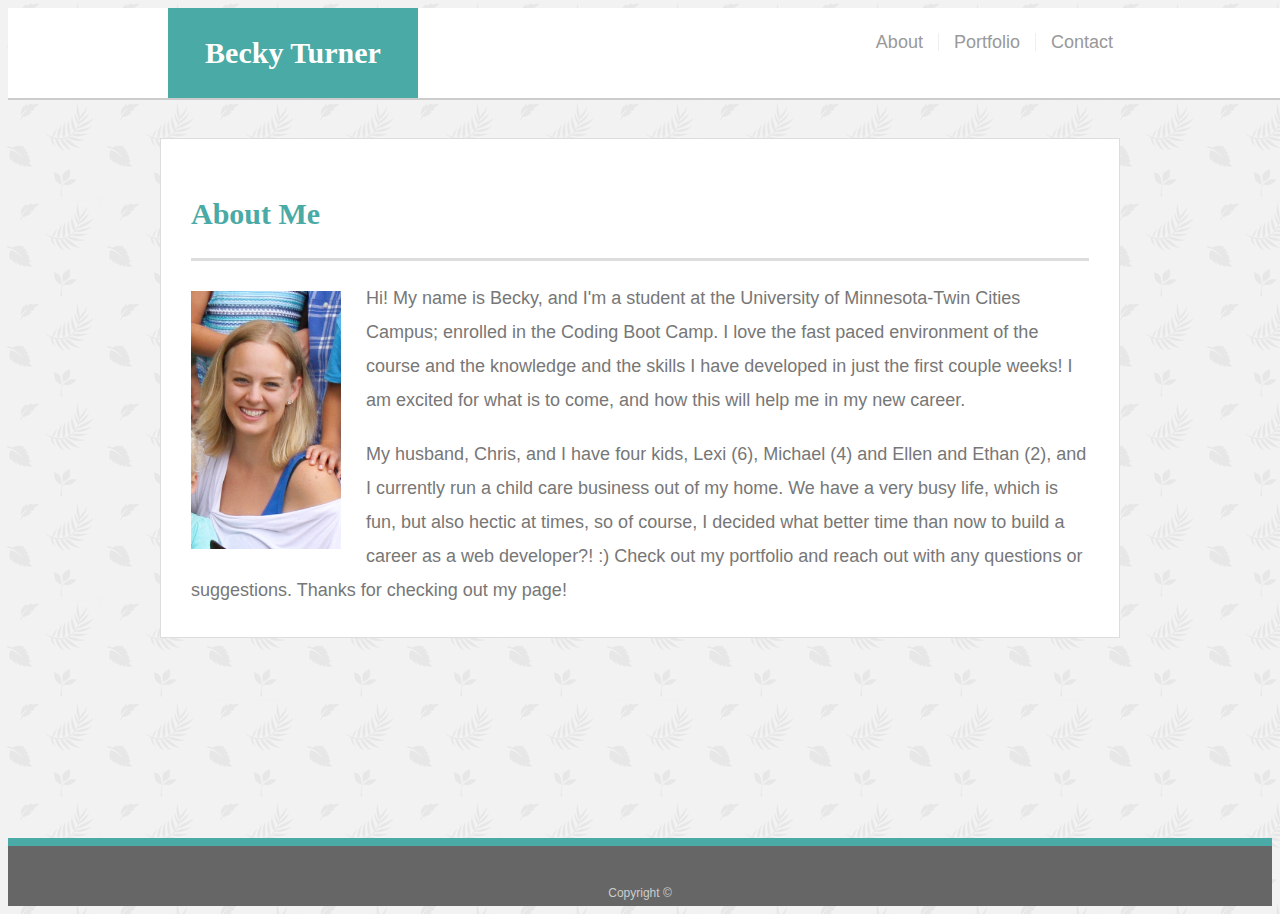
==== index.html @ 1650af1d "First alterations" ====
<!DOCTYPE html>
<html lang="en">
<head>
    <meta charset="UTF-8">
    <meta name="viewport" content="width=device-width, initial-scale=1.0">
    <meta http-equiv="X-UA-Compatible" content="ie=edge">
    <title>Becky Turner</title>
    <link rel="stylesheet" type="text/css" href="../code/reset.css">
    <link rel="stylesheet" type="text/css" href="assets/css/style.css">
</head>

<body>
    <header id="masthead">
        <div class="container">
          <a href="index.html" id="logo">Becky Turner</a>
          <nav>
            <a href="contac.html">Contact</a>
            <a href="portfolio.html">Portfolio</a>
            <a href="index.html">About</a>
          </nav>
        </div>
      </header>

    <div id="main-container" class="container">
        <section class="main-section">
            <h1>About Me</h1>
      
            <img class="auth-image" src="assets/images/profile-pic.jpg" alt="Becky Turner">

            <p>Hi! My name is Becky, and I'm a student at the University of Minnesota-Twin Cities Campus; enrolled in the Coding Boot Camp. I love the fast paced environment of the course and the knowledge and the skills I have developed in just the first couple weeks! I am excited for what is to come, and how this will help me in my new career.</p>

            <p>My husband, Chris, and I have four kids, Lexi (6), Michael (4) and Ellen and Ethan (2), and I currently run a child care business out of my home. We have a very busy life, which is fun, but also hectic at times, so of course, I decided what better time than now to build a career as a web developer?! :) Check out my portfolio and reach out with any questions or suggestions. Thanks for checking out my page! </p>

        </section>

    </div>

    <footer>
        <div class="container">
          Copyright &copy; 
        </div>
      </footer>
    
</body>

</html>
---- assets/css/style.css ----
body {
    font-family: Arial, "Helvetica Neue", Helvetica, sans-serif;
    font-size: 18px;
    line-height: 34px;
    color: #777777;
    background: url("../images/leaves-pattern.png");
  }

  * {
      box-sizing: border-box;
  }

  /* general */

  .container {
      width:100%;
      max-width: 960px;
      margin: 0 auto;
      clear:both;
  }

  h1, h2, h3, p {
      margin-bottom:20px;
  }

  p:last-child {
      margin-bottom:0;
  }

  h1, h2, h3 {
      font-family: Georgia, Times, "Times New Roman", serif;
      font-weight:700;
      color:#4aaaa5;
  }

  h1 {
    font-size: 30px;
    padding-bottom: 20px;
    border-bottom: 3px solid #dddddd;
    line-height: 49px;
}

h2, h3 {
    font-size:22px;
}

/* header */

#masthead {
    position: fixed;
    z-index: 99;
    width: 100%;
    margin:0 0 30px;
    overflow: auto;
    color:#ffffff;
    background:#ffffff;
    border-bottom:2px solid #cccccc;
}

#logo {
    float:left;
    width:250px;
    height: 90px;
    font-family: Georgia, Times, "Times New Roman", serif;
    font-size:30px;
    font-weight: 700;
    line-height: 90px;
    color: #ffffff;
    text-align:center;
    text-decoration: none;
    background: #4aaaa5;
}

nav a {
    float:right;
    margin-top:25px;
}

nav a {
    display:inline-block;
    padding-right:15px;
    margin-left:15px;
    line-height:18px;
    color:#999;
    text-decoration: none;
    border-right:1px solid #efefef;
}

nav a:first-child {
    border-right:0 none;
}

.auth-image {
    width: 150px;
    height: auto;
    float:left;
    margin-top:10px;
    margin-right:25px;
}
footer {
    padding:30px 0;
    clear:both;
    font-size:12px;
    color:#ffffff;
    color:#cccccc;
    text-align:center;
    background:#666666;
    border-top:8px solid #4aaaa5;
    height:55px;
    margin-bottom:0px;
}

h3 h2 {
    padding-bottom:20px;
    margin-bottom:15px;
    line-height:22px;
    border-bottom:2px solid #eeeeee;
}

/* main */

#main-container {
    padding-top:130px;
    min-height:calc(100vh - 70px);
}

.main-section {
    float:left;
    width:100%;
    max-width:960px;
    padding:30px;
    margin: 0 0 40px;
    background:#ffffff;
    border: 1px solid #dddddd;

}

/* portfolio page */

.work {
    position:relative;
    float:left;
    width:274px;
    margin:20px 0 25px;
    overflow:auto;
}

.work:nth-child(even) {
    margin-right:40px;
}

.work img {
    width:100%;
    border:0 none;
    opacity:0.8;
}

.work h3 {
    position:absolute;
    bottom:20px;
    width:100%;
    padding:15px;
    margin-bottom:0;
    font-weight:300;
    line-height:30px;
    color:#ffffff;
    text-align:center;
    background:#4aaaa5;
    border-bottom:0;
}

/* contact page */

#contact-form ul {
    margin-bottom:20px;
}

#contact-form li {
    margin-bottom:10px;
}

label, input[type=text], input[type=email], textarea {
    display:block;
    width:100%;
}

input[type=text], input[type=email], textarea {
    height:35px;
    padding:0 10px;
    font-size:14px;
    border:1px solid #dddddd;
}

textarea {
    height:200px;
}

input[type=submit] {
    padding:10px 30px;
    font-size:18px;
    color:#ffffff;
    cursor:pointer;
    background:#4aaaa5;
    border:0 none;
}

@media screen and (max-width:980px) {
    #masthead {
        width:100%;
    }
    #main-container {
        width:65%;
        margin-left:10%;
    }

    nav a {
        margin-right:5%;
        font-size:80%;
    }

    .container {
        width:60;
        margin-left:50px;
    }
    .work {
        width: 40%;
        margin-left:20px;
        padding-right:0;
    }

    h1 {
        margin-left:20px;
    }
}

@media screen and (max-width:768px) {
    #main-container {
        width:95%;
        margin-left:20px;
    }

    .container {
        width:100%;
        margin-left:5%;
    }

    #logo {
        margin-left:0;
    }

}

@media screen and (max-width:640px) {
    #main-container {
        width:95%;
    }

    #logo {
        width:100%;
    }
}
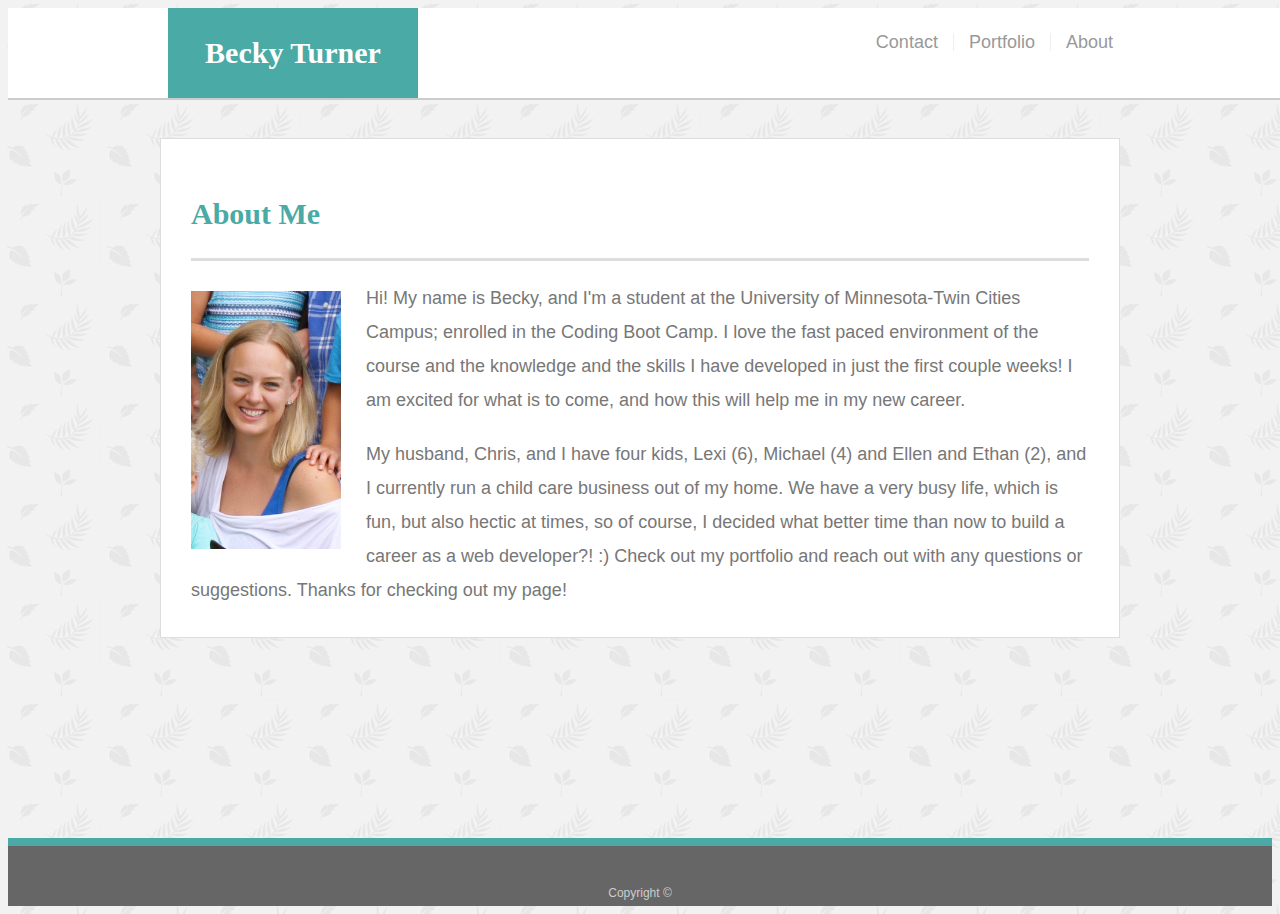
==== commit 7a09b63c: "final" ====
--- a/index.html
+++ b/index.html
@@ -14,9 +14,9 @@
         <div class="container">
           <a href="index.html" id="logo">Becky Turner</a>
           <nav>
-            <a href="contac.html">Contact</a>
+            <a href="index.html">About</a>
             <a href="portfolio.html">Portfolio</a>
-            <a href="index.html">About</a>
+            <a href="contact.html">Contact</a>
           </nav>
         </div>
       </header>
--- a/assets/css/style.css
+++ b/assets/css/style.css
@@ -214,12 +214,12 @@
     }
 
     nav a {
-        margin-right:5%;
+        margin-right:5px;
         font-size:80%;
     }
 
     .container {
-        width:60;
+        width:60%;
         margin-left:50px;
     }
     .work {
@@ -230,6 +230,7 @@
 
     h1 {
         margin-left:20px;
+        margin-right:5%;
     }
 }
 
@@ -241,11 +242,10 @@
 
     .container {
         width:100%;
-        margin-left:5%;
-    }
-
-    #logo {
-        margin-left:0;
+        margin-left:3%;
+    }
+    h1 {
+        margin-right:50px;
     }
 
 }
